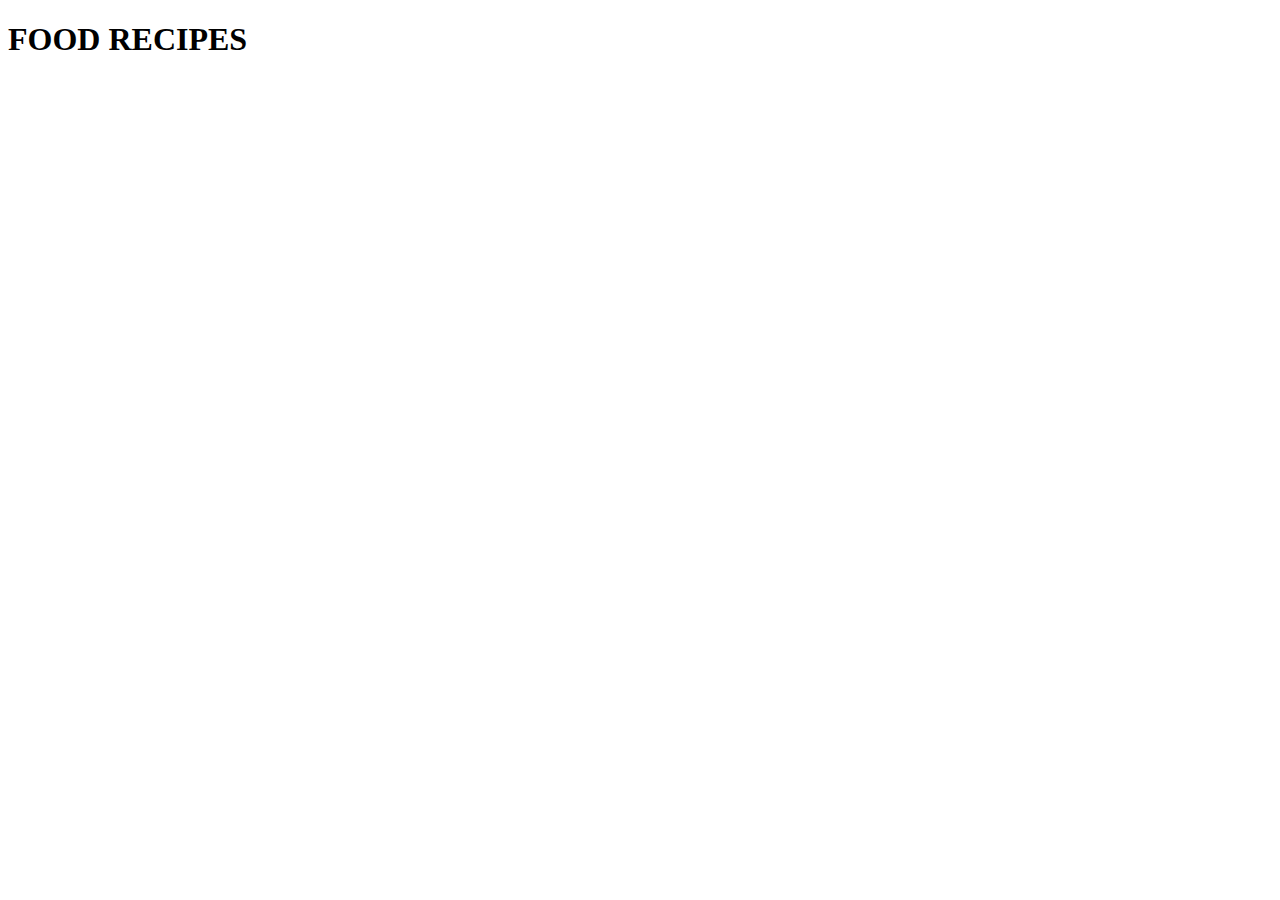
==== index.html @ 767525af "Testing out Things" ====
<!DOCTYPE html>
<html lang="en">
<head>
    <meta charset="UTF-8">
    <meta http-equiv="X-UA-Compatible" content="IE=edge">
    <meta name="viewport" content="width=device-width, initial-scale=1.0">
    <title>Recipes</title>
</head>
<body>
    <h1>FOOD RECIPES</h1>
</body>
</html>
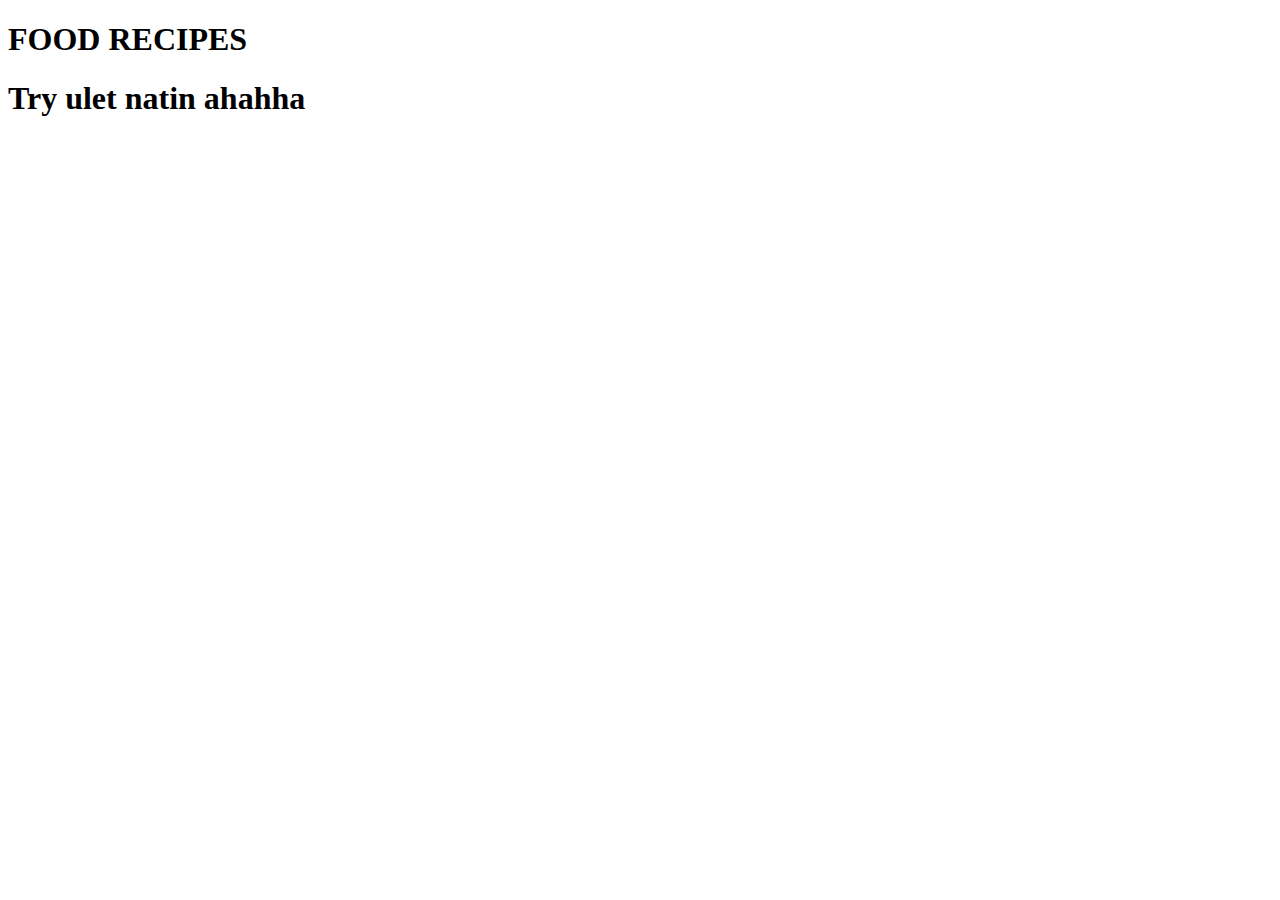
==== commit a433bc8d: "Test" ====
--- a/index.html
+++ b/index.html
@@ -8,5 +8,7 @@
 </head>
 <body>
     <h1>FOOD RECIPES</h1>
+
+    <h1>Try ulet natin ahahha</h1>
 </body>
 </html>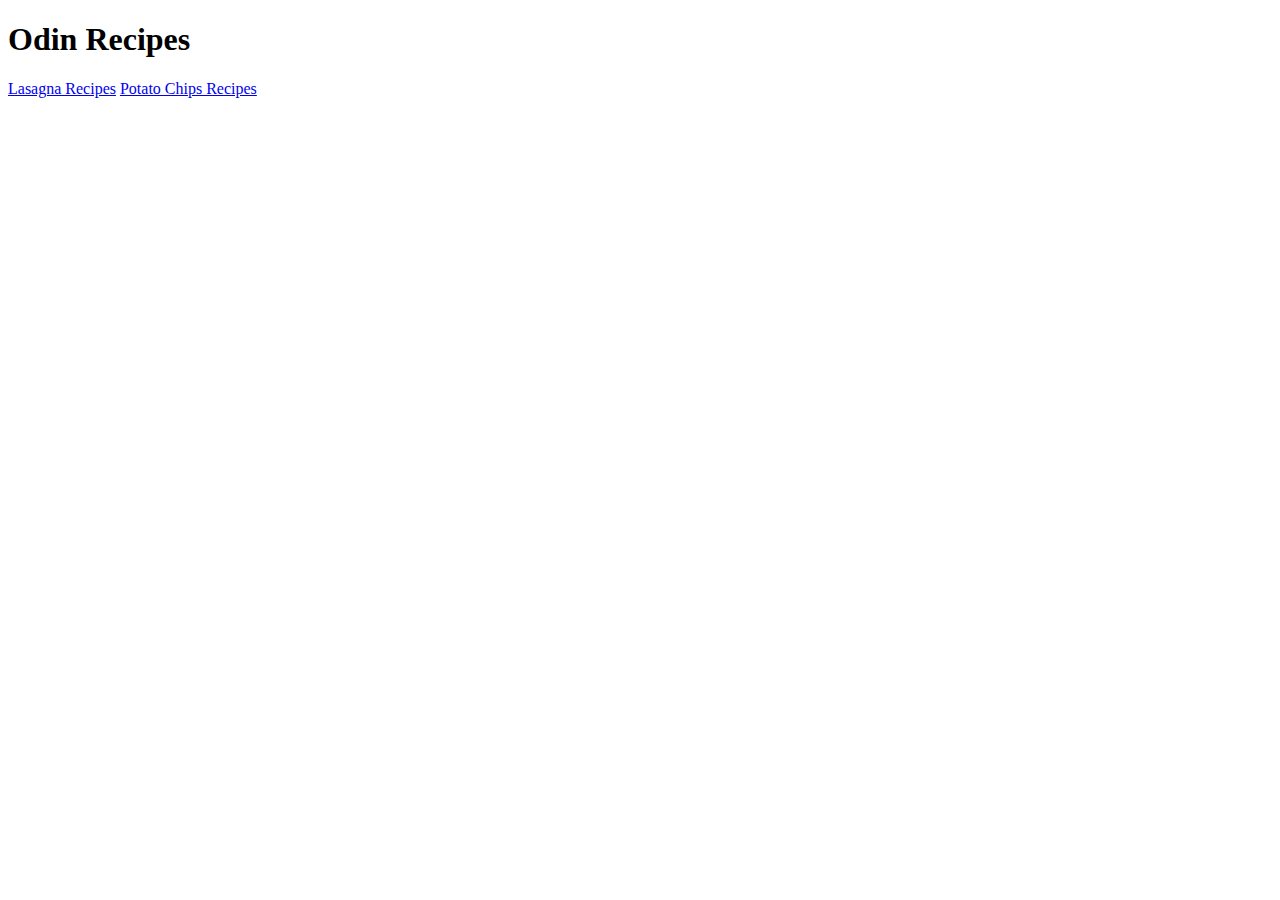
==== commit 7c27724e: "Added Website Recipes" ====
--- a/index.html
+++ b/index.html
@@ -7,8 +7,8 @@
     <title>Recipes</title>
 </head>
 <body>
-    <h1>FOOD RECIPES</h1>
-
-    <h1>Try ulet natin ahahha</h1>
+    <h1>Odin Recipes</h1>
+    <a href="./recipes/lasagna.html">Lasagna Recipes</a>
+    <a href="./recipes/potatochips.html">Potato Chips Recipes</a>
 </body>
 </html>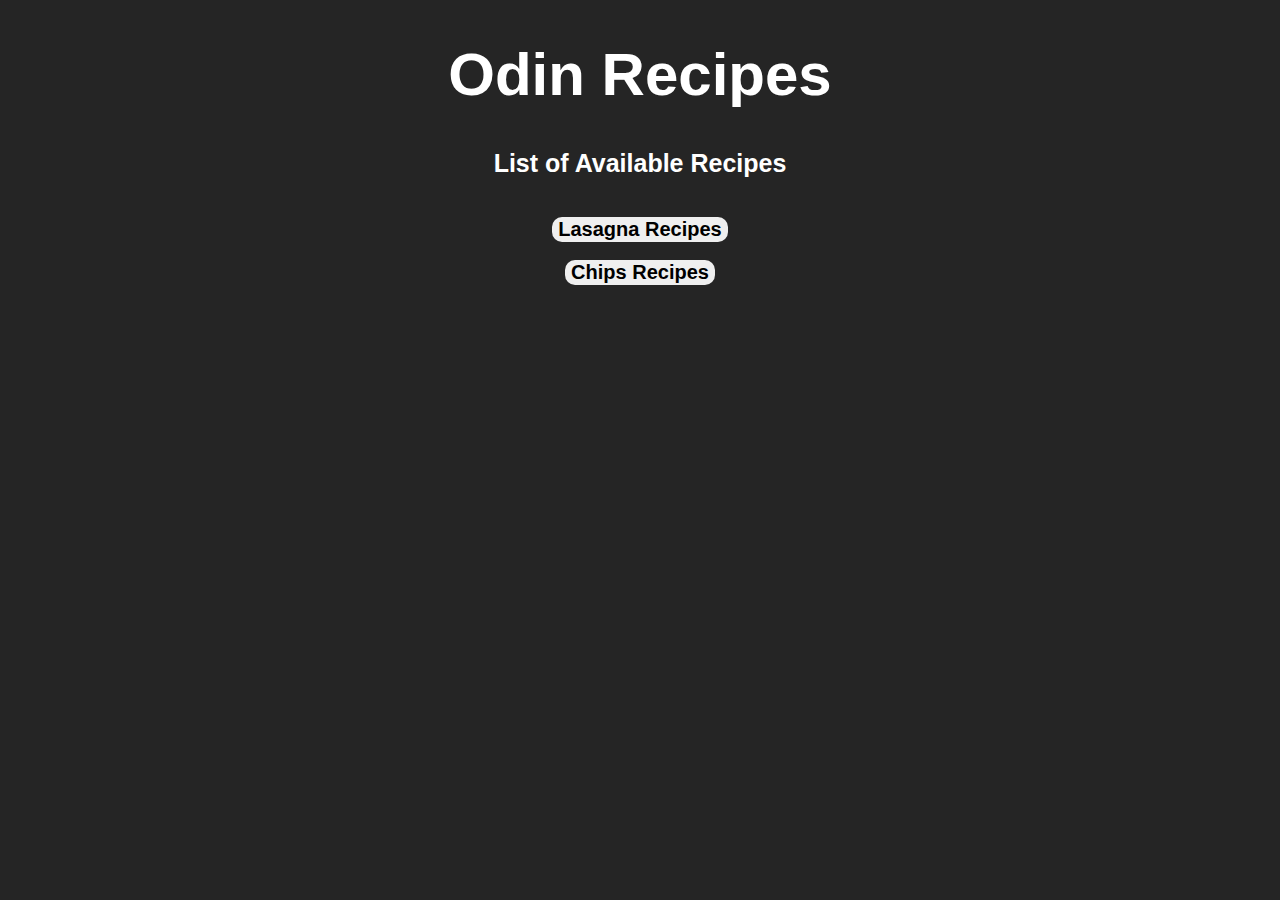
==== commit 4fc00e3a: "Added styles in all files" ====
--- a/index.html
+++ b/index.html
@@ -6,9 +6,13 @@
     <meta name="viewport" content="width=device-width, initial-scale=1.0">
     <title>Recipes</title>
 </head>
+<link rel="stylesheet" href="styles.css">
 <body>
     <h1>Odin Recipes</h1>
-    <a href="./recipes/lasagna.html">Lasagna Recipes</a>
-    <a href="./recipes/potatochips.html">Potato Chips Recipes</a>
+    <h2>List of Available Recipes</h2>
+    <br>
+    <div class="center"><a href="./recipes/lasagna.html"><button class="btn1">Lasagna Recipes</button></a></div>
+    <br>
+    <div class="center"><a href="./recipes/potatochips.html"><button class="btn2">Chips Recipes</button></a></div>
 </body>
 </html>--- a/styles.css
+++ b/styles.css
@@ -0,0 +1,37 @@
+/* This is for Homepage */
+
+*{
+    font-family: sans-serif;
+    box-sizing: border-box;
+}
+
+body {
+    background-color: rgb(37, 37, 37);
+}
+
+h1 {
+    text-align: center;
+    font-size: 60px;
+    color: white;
+}
+
+h2{
+    text-align: center;
+    font-size: 25px;
+    color: white;
+}
+
+.center {
+    text-align: center  ;
+}
+
+.btn1, .btn2{
+    font-size: 20px;
+    border: 0;
+    cursor: pointer;
+    border-radius: 10px;
+    text-align: center;
+    font-weight: 700;
+}
+
+
